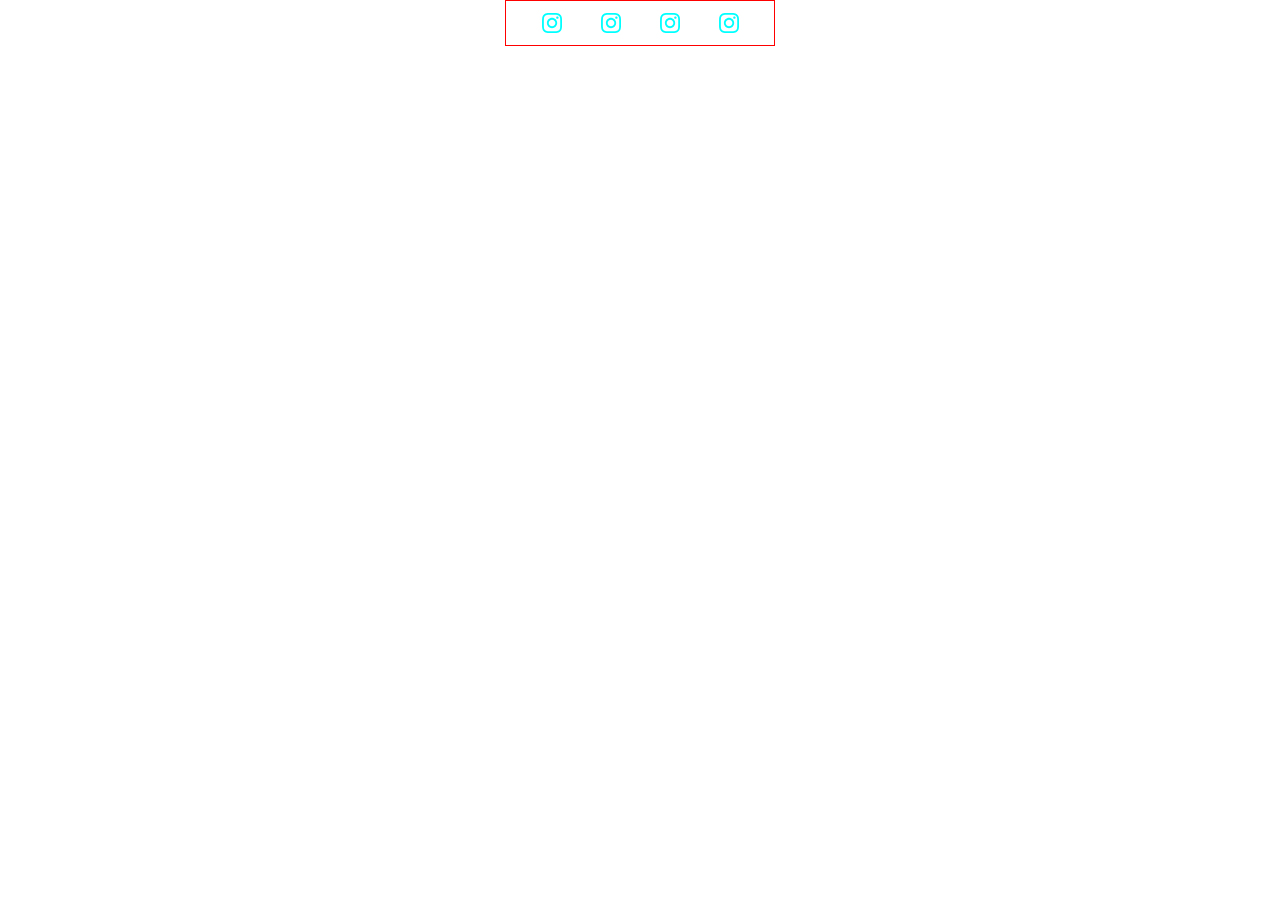
==== 1.html @ 89f227db "HW-04-01" ====
<!DOCTYPE html>
<html lang="en">

<head>
    <meta charset="UTF-8">
    <meta http-equiv="X-UA-Compatible" content="IE=edge">
    <meta name="viewport" content="width=device-width, initial-scale=1.0">
    <link rel="preconnect" href="https://fonts.googleapis.com">
    <link rel="preconnect" href="https://fonts.gstatic.com" crossorigin>
    <title>Web Studio (Version 2.1)</title>
    <link
        href="https://fonts.googleapis.com/css2?family=Raleway:wght@700&family=Roboto:wght@400;500;700;900&display=swap"
        rel="stylesheet">
    <link rel="stylesheet"
        href="https://cdnjs.cloudflare.com/ajax/libs/modern-normalize/1.1.0/modern-normalize.min.css">
    <link rel="stylesheet" href="./css/1.css">
</head>

<body>


<div class="container">
    <ul class="social list">
        <li class="item"> <a href="//" class="link">
        <svg class="icon1">
            <use href="./images/symbol-defs.svg#icon-instagram-2"></use>
        </svg>
    </a>
        </li>
        <li class="item"> <a href="//" class="link">
        <svg class="icon1">
            <use href="./images/symbol-defs.svg#icon-instagram-2"></use>
        </svg>
    </a>
        </li>
        <li class="item"> <a href="//" class="link">
        <svg class="icon1">
            <use href="./images/symbol-defs.svg#icon-instagram-2"></use>
        </svg>
    </a>
        </li>
        <li class="item"> <a href="//" class="link">
        <svg class="icon1">
            <use href="./images/symbol-defs.svg#icon-instagram-2"></use>
        </svg>
    </a>
        </li>
    </ul>
</div>

    <!-- <a href="//" class="link">
        <svg class="icon1">
            <use href="./images/symbol-defs.svg#icon-instagram-2"></use>
        </svg>
    </a> -->
                

    </div>
</body>
---- css/1.css ----
.container {
    display: flex;
    width: 270px;
    margin-left: auto;
    margin-right: auto;
    border: 1px solid red;
    justify-content: center;

    padding-left: 32px;
    padding-right: 32px;
}

.social{
    display: flex;
    margin: 0;    
}


.list {
    list-style: none;
    padding-inline-start: 0px;
}

.link {
    line-height: 0;
    display: inline-block;
    /* border: 1px solid rebeccapurple; */
    padding: 12px;
}

.item:not(:last-child){
    margin-right: 15px;
}

.icon1 {
    width: 20px;
    height: 20px;
    fill: aqua;
}

.link:hover {
    border: 2px solid rgb(30, 68, 238);
    background-color: rgb(30, 68, 238);
    border-radius: 50%;
}

.icon1:hover {
    fill: white;
}
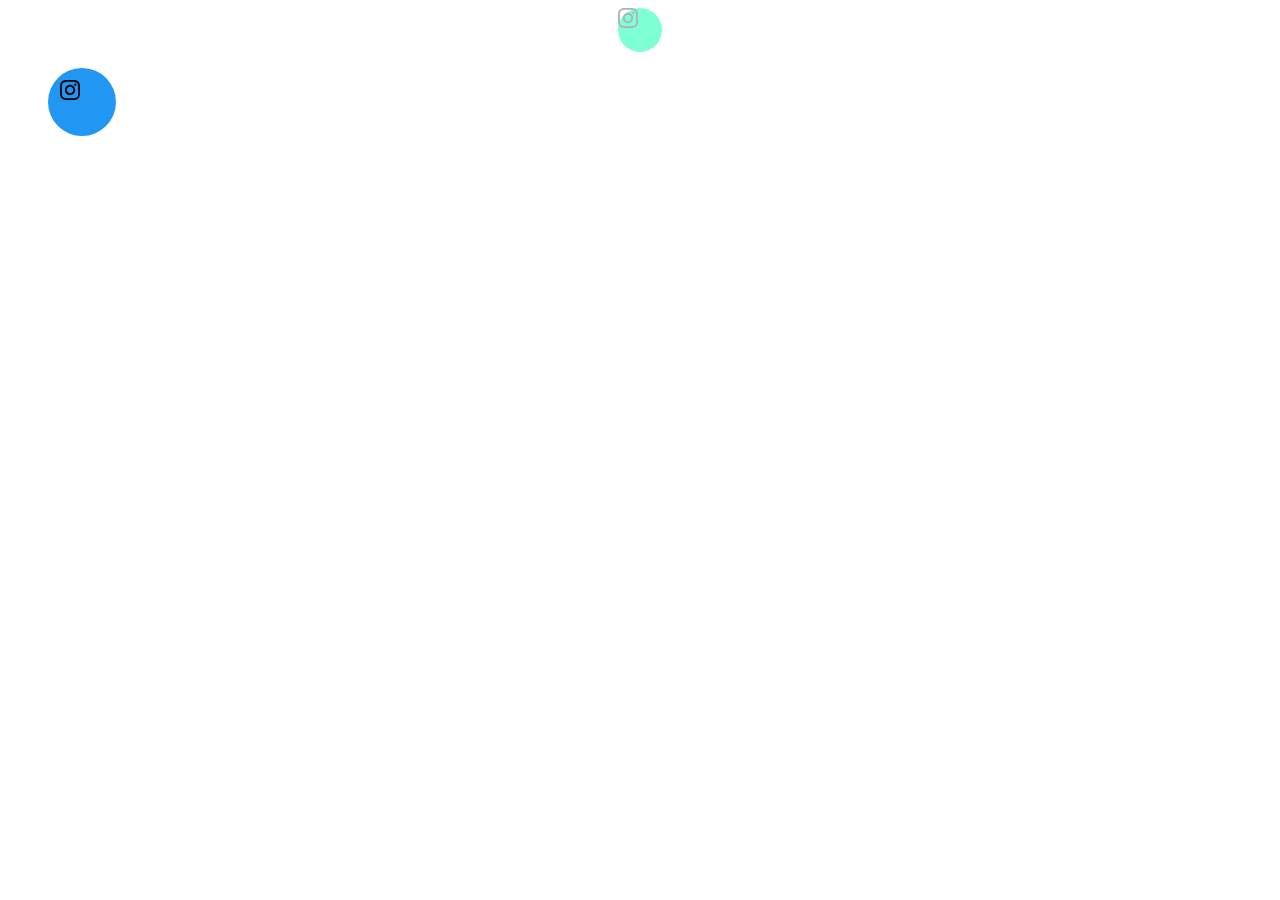
==== commit ed832c84: "HW-04-02" ====
--- a/1.html
+++ b/1.html
@@ -1,59 +1,33 @@
 <!DOCTYPE html>
 <html lang="en">
-
 <head>
     <meta charset="UTF-8">
     <meta http-equiv="X-UA-Compatible" content="IE=edge">
     <meta name="viewport" content="width=device-width, initial-scale=1.0">
-    <link rel="preconnect" href="https://fonts.googleapis.com">
-    <link rel="preconnect" href="https://fonts.gstatic.com" crossorigin>
-    <title>Web Studio (Version 2.1)</title>
-    <link
-        href="https://fonts.googleapis.com/css2?family=Raleway:wght@700&family=Roboto:wght@400;500;700;900&display=swap"
-        rel="stylesheet">
-    <link rel="stylesheet"
-        href="https://cdnjs.cloudflare.com/ajax/libs/modern-normalize/1.1.0/modern-normalize.min.css">
     <link rel="stylesheet" href="./css/1.css">
+    <title>Document</title>
 </head>
-
 <body>
+    
+</body>
+</html>
 
 
-<div class="container">
-    <ul class="social list">
-        <li class="item"> <a href="//" class="link">
-        <svg class="icon1">
-            <use href="./images/symbol-defs.svg#icon-instagram-2"></use>
-        </svg>
-    </a>
-        </li>
-        <li class="item"> <a href="//" class="link">
-        <svg class="icon1">
-            <use href="./images/symbol-defs.svg#icon-instagram-2"></use>
-        </svg>
-    </a>
-        </li>
-        <li class="item"> <a href="//" class="link">
-        <svg class="icon1">
-            <use href="./images/symbol-defs.svg#icon-instagram-2"></use>
-        </svg>
-    </a>
-        </li>
-        <li class="item"> <a href="//" class="link">
-        <svg class="icon1">
-            <use href="./images/symbol-defs.svg#icon-instagram-2"></use>
-        </svg>
-    </a>
-        </li>
-    </ul>
-</div>
+<ul class="list">
+    <li class="list-item"> <a href="https://www.instagram.com/" class="link">
+            <svg class="icon">
+                <use href="./images/symbol-defs.svg#icon-instagram-2"></use>
+            </svg>
+        </a></li>
+</ul>
 
-    <!-- <a href="//" class="link">
-        <svg class="icon1">
-            <use href="./images/symbol-defs.svg#icon-instagram-2"></use>
-        </svg>
-    </a> -->
-                
 
-    </div>
-</body>+<ul class="s">
+    <li class="o">
+        <a href="#111" class="oo">
+            <svg class="ooo">
+                <use href="./images/symbol-defs.svg#icon-instagram-2"></use>
+            </svg>
+        </a>
+    </li>
+</ul>--- a/css/1.css
+++ b/css/1.css
@@ -1,49 +1,67 @@
-.container {
-    display: flex;
-    width: 270px;
-    margin-left: auto;
-    margin-right: auto;
-    border: 1px solid red;
-    justify-content: center;
-
-    padding-left: 32px;
-    padding-right: 32px;
-}
-
-.social{
-    display: flex;
-    margin: 0;    
+* html {
+    box-sizing: border-box;
 }
 
 
 .list {
+    padding: 0px;
+    margin: 0px;
     list-style: none;
-    padding-inline-start: 0px;
+}
+
+.list {
+    display: flex;
+    justify-content: center;
+}
+
+.list-item:not(:last-child) {
+    margin-right: 10px;
+}
+
+.icon {
+    width: 20px;
+    height: 20px;
+    fill: #AFB1B8;
 }
 
 .link {
-    line-height: 0;
-    display: inline-block;
-    /* border: 1px solid rebeccapurple; */
-    padding: 12px;
+    display: block;
+    /* padding: 12px; */
+    width: 44px;
+    height: 44px;
+    border-radius: 50%;
+    background-color: aquamarine;
 }
 
-.item:not(:last-child){
-    margin-right: 15px;
+.link:hover,
+.link:focus {
+    color: #F5F4FA;
+    background-color: #2196F3;
+    }
+
+.icon:hover,
+.icon:focus {
+    fill: currentColor;
 }
 
-.icon1 {
-    width: 20px;
-    height: 20px;
-    fill: aqua;
+
+
+
+.s {
+    list-style: none;
 }
 
-.link:hover {
-    border: 2px solid rgb(30, 68, 238);
-    background-color: rgb(30, 68, 238);
-    border-radius: 50%;
+
+.oo {
+display: block;
+width: 44px;
+height: 44px;
+border-radius: 50%;
+background-color: #2196F3;
+padding: 12px;
 }
 
-.icon1:hover {
-    fill: white;
+.ooo {
+     width: 20px;
+    height: 20px;
 }